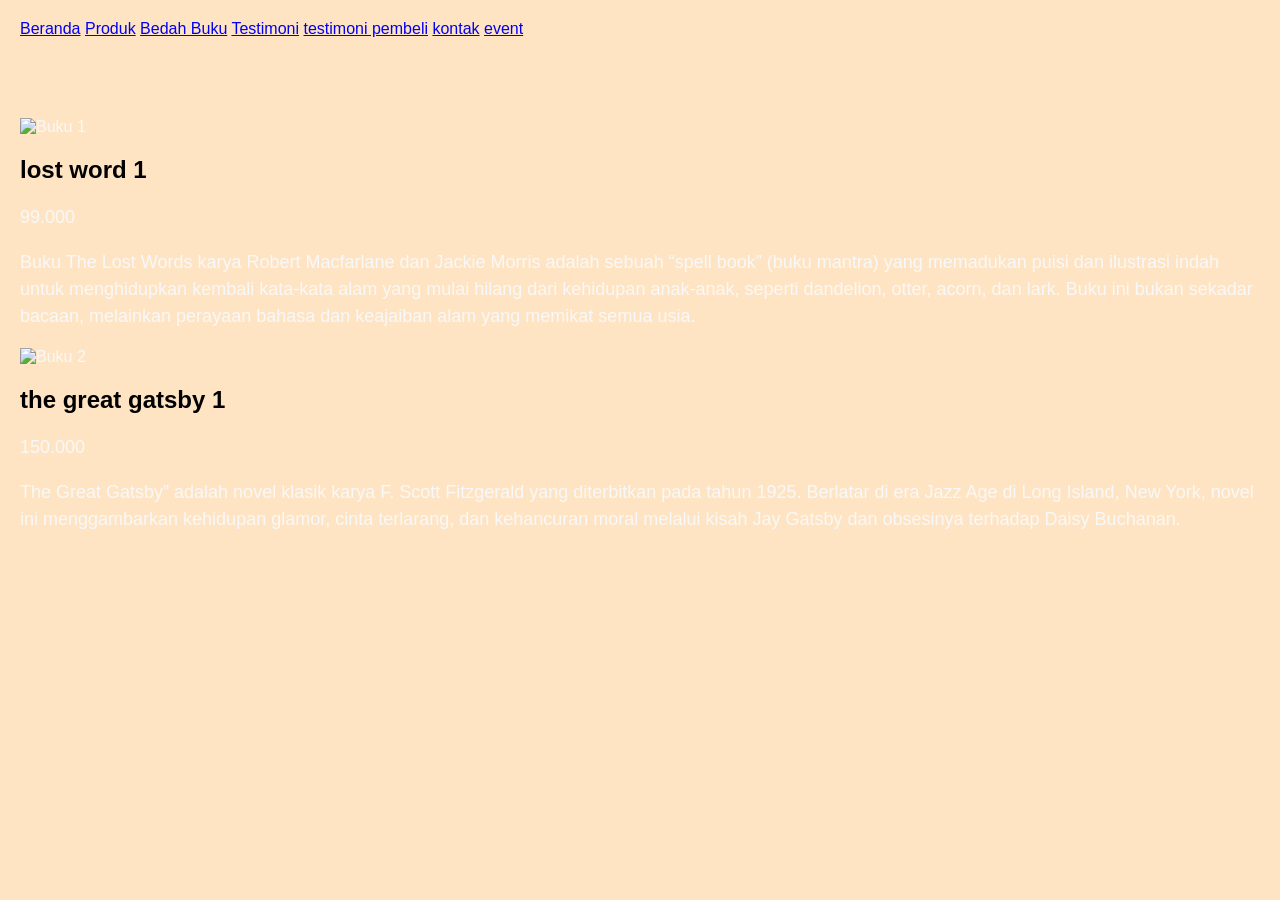
==== produk.html @ 2714080c "Add files via upload" ====
<!DOCTYPE html>
<html lang="id">
<head>
    <meta charset="UTF-8">
    <meta name="viewport" content="width=device-width,initial-scale=1.0">
    <title>Profil Usaha Buku </title>
    <link rel="stylesheet" href="style.css">
</head>

<body style="background-color: bisque;">

<nav>
    <a href="index.html">Beranda</a>
    <a href="produk.html">Produk</a>
    <a href="bedah-buku.html">Bedah Buku</a>
    <a href="testimoni.html">Testimoni</a>
    <a href="tampil testimoni.html">testimoni pembeli</a>
    <a href="kontak.html">kontak</a>
    <a href="event.html">event</a>
</nav>

<h1>Daftar Produk Baru </h1>

<section class="daftar-produk">

    <div class="produk">
        <img src="images/lost word.jfif" alt="Buku 1" />
        <h2>lost word 1</h2>
        <p class="harga">99.000</p>
        <p class="dekskripsi">
            Buku The Lost Words karya Robert Macfarlane dan Jackie Morris adalah sebuah “spell book” (buku mantra) yang memadukan puisi dan ilustrasi indah untuk menghidupkan kembali kata-kata alam yang mulai hilang dari kehidupan anak-anak, seperti dandelion, otter, acorn, dan lark. Buku ini bukan sekadar bacaan, melainkan perayaan bahasa dan keajaiban alam yang memikat semua usia.
        </p>
    </div>

    <div class="produk">
        <img src="images/great gatsby.jfif" alt="Buku 2" />
        <h2>the great gatsby 1</h2>
        <p class="harga">150.000</p>
        <p class="dekskripsi">
            The Great Gatsby” adalah novel klasik karya F. Scott Fitzgerald yang diterbitkan pada tahun 1925. Berlatar di era Jazz Age di Long Island, New York, novel ini menggambarkan kehidupan glamor, cinta terlarang, dan kehancuran moral melalui kisah Jay Gatsby dan obsesinya terhadap Daisy Buchanan.
        </p>
    </div>

</section>

</body>
</html>
---- style.css ----
body{
    background-color: antiquewhite;
    color: #f8f8f8;
    font-family: Arial, sans-serif;
    margin: 20px;
}

h1{  
    color: bisque;
    text-align: center;
}   

h2{
    color: black;
    text-align: left;
}

p{
    font-size: 18px;
    text-align: left;
    line-height: 1.5;
}

.daftar-poduk {
    display: grid;
    grid-template-columns: minmax(250px,1fr);
    gap: 20px;
    padding: 20px;
}

.artikel{
    max-width: 700px;
    margin: auto;
    padding: 20px;
    background-color: burlywood;
    font-family: Georgia, 'Times New Roman', Times, serif;
    line-height: 1.8;
}

formulir{
    max-width: 600px;
    margin: auto;
    padding: 20px;
    background-color: #fafafa;
    border-radius: 10px;
    box-shadow: 0 0 10px rgba(0,0,0,0.1);
}

form label{
    display: block;
    margin-top: 10px;
    font-weight: bold;
}

form input,
form select,
form textarea{
    width: 100px;
    padding: 8px;
    margin-top: 5px;
    margin-bottom: 15px;
    border-radius: 5px;
    border: 1px solid #ccc;
}

form button {
    background-color: #3498db;
    color: white;
    padding: 10px 15px;
    border: none;
    border-radius: 5px;
    cursor: pointer;
}

form button:hover{
    background-color: #2980b9;
}
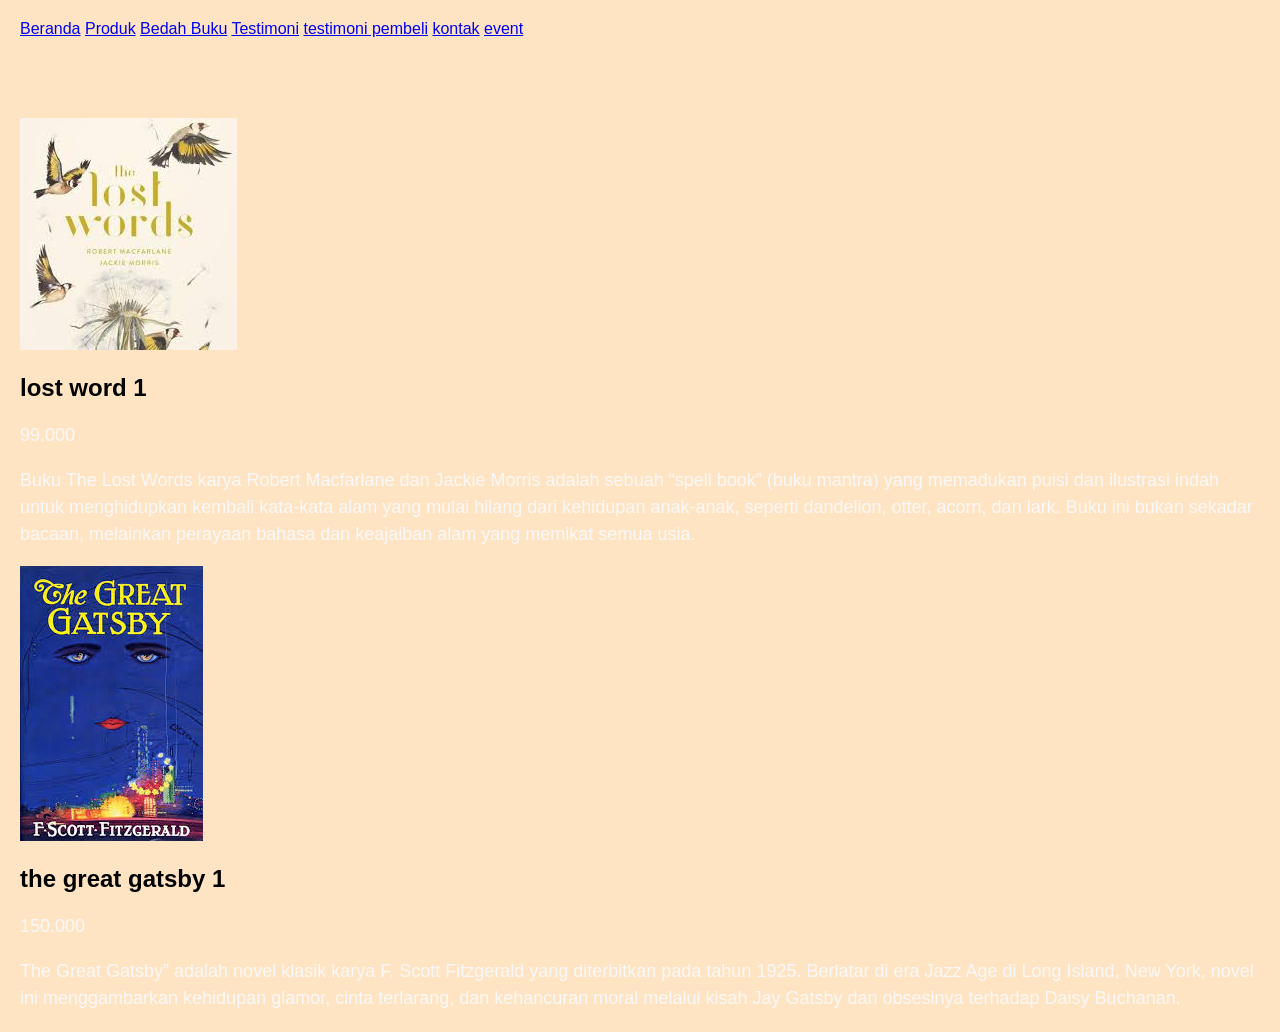
==== commit 934dff58: "Fix image paths in produk.html" ====
--- a/produk.html
+++ b/produk.html
@@ -24,7 +24,7 @@
 <section class="daftar-produk">
 
     <div class="produk">
-        <img src="images/lost word.jfif" alt="Buku 1" />
+        <img src="/lost word.jfif" alt="Buku 1" />
         <h2>lost word 1</h2>
         <p class="harga">99.000</p>
         <p class="dekskripsi">
@@ -33,7 +33,7 @@
     </div>
 
     <div class="produk">
-        <img src="images/great gatsby.jfif" alt="Buku 2" />
+        <img src="/great gatsby.jfif" alt="Buku 2" />
         <h2>the great gatsby 1</h2>
         <p class="harga">150.000</p>
         <p class="dekskripsi">
@@ -46,3 +46,4 @@
 </body>
 </html>
 
+
